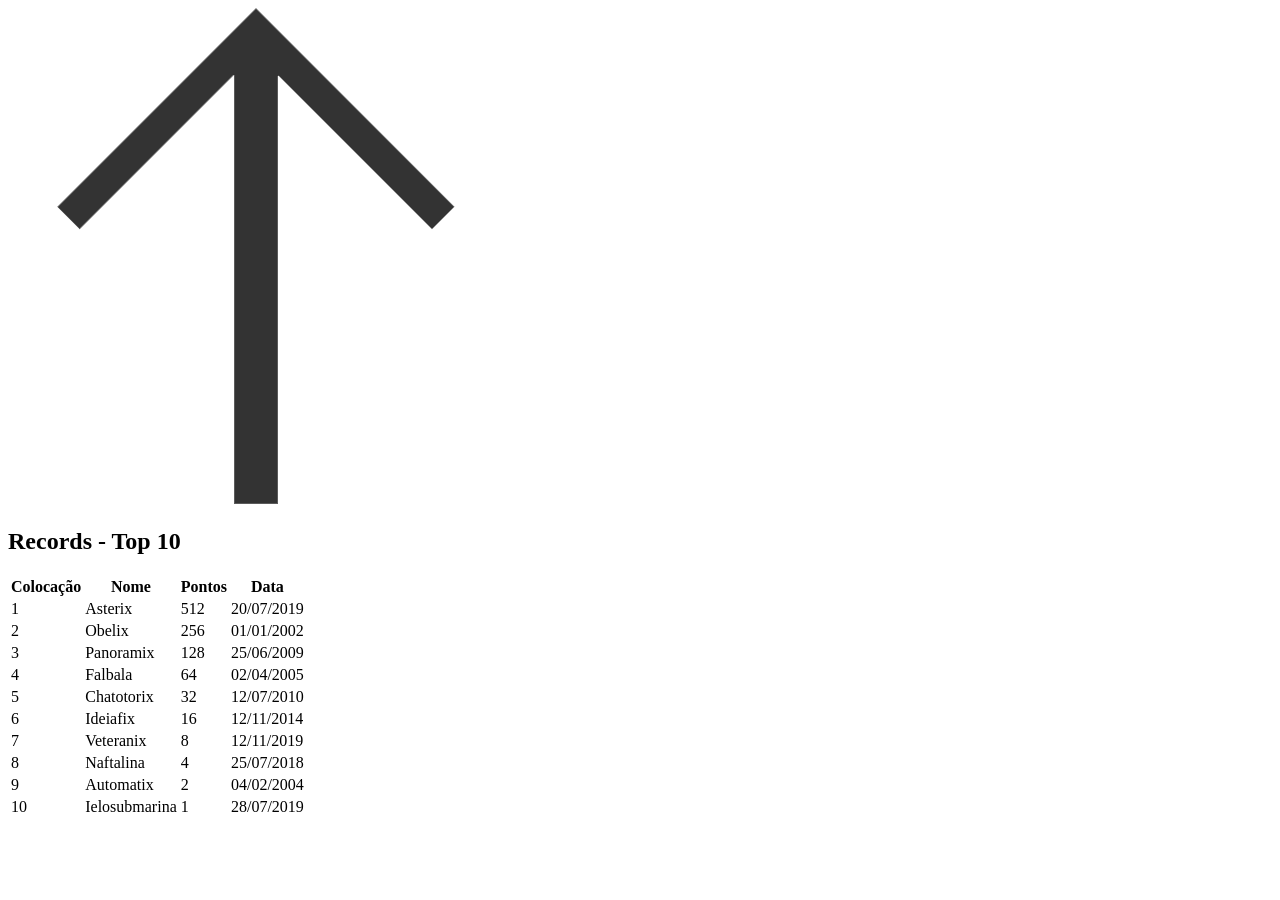
==== recordes.html @ ab6f2a53 "Whac a mole - HTML e imgs" ====
<!DOCTYPE html>
<html lang="pt-BR">
<head>
    <meta charset="UTF-8">
    <meta name="viewport" content="width=device-width, initial-scale=1.0">
    <title>Recordistas do Whac-A-Mole</title>
</head>
<body>
    <header>
        <div class="previousPage">
            <a href="tabuleiro.html" class="circulo">
                <img src="imagens/arrow-up.png" alt="seta para cima" class="arrow">
            </a>
        </div>
    </header>
    <section class="records">
        <div class="contentBox">
            <h2 class="heading">Records - Top 10</h2>
                        <table>
                <thead>
                    <tr>
                        <th>Colocação</th>
                        <th>Nome</th>
                        <th>Pontos</th>
                        <th>Data</th>
                    </tr>
                </thead>
                <tbody>
                    <tr>
                        <td>1</td>
                        <td>Asterix</td>
                        <td>512</td>
                        <td>20/07/2019</td>
                    </tr>
                    <tr>
                        <td>2</td>
                        <td>Obelix</td>
                        <td>256</td>
                        <td>01/01/2002</td>
                    </tr>
                    <tr>
                        <td>3</td>
                        <td>Panoramix</td>
                        <td>128</td>
                        <td>25/06/2009</td>
                    </tr>
                    <tr>
                        <td>4</td>
                        <td>Falbala</td>
                        <td>64</td>
                        <td>02/04/2005</td>
                    </tr>
                    <tr>
                        <td>5</td>
                        <td>Chatotorix</td>
                        <td>32</td>
                        <td>12/07/2010</td>
                    </tr>
                    <tr>
                        <td>6</td>
                        <td>Ideiafix</td>
                        <td>16</td>
                        <td>12/11/2014</td>
                    </tr>
                    <tr>
                        <td>7</td>
                        <td>Veteranix</td>
                        <td>8</td>
                        <td>12/11/2019</td>
                    </tr>
                    <tr>
                        <td>8</td>
                        <td>Naftalina</td>
                        <td>4</td>
                        <td>25/07/2018</td>
                    </tr>
                    <tr>
                        <td>9</td>
                        <td>Automatix</td>
                        <td>2</td>
                        <td>04/02/2004</td>
                    </tr>
                    <tr>
                        <td>10</td>
                        <td>Ielosubmarina</td>
                        <td>1</td>
                        <td>28/07/2019</td>
                    </tr>
                </tbody>
            </table>
        </div>
    </section>
</body>
</html>
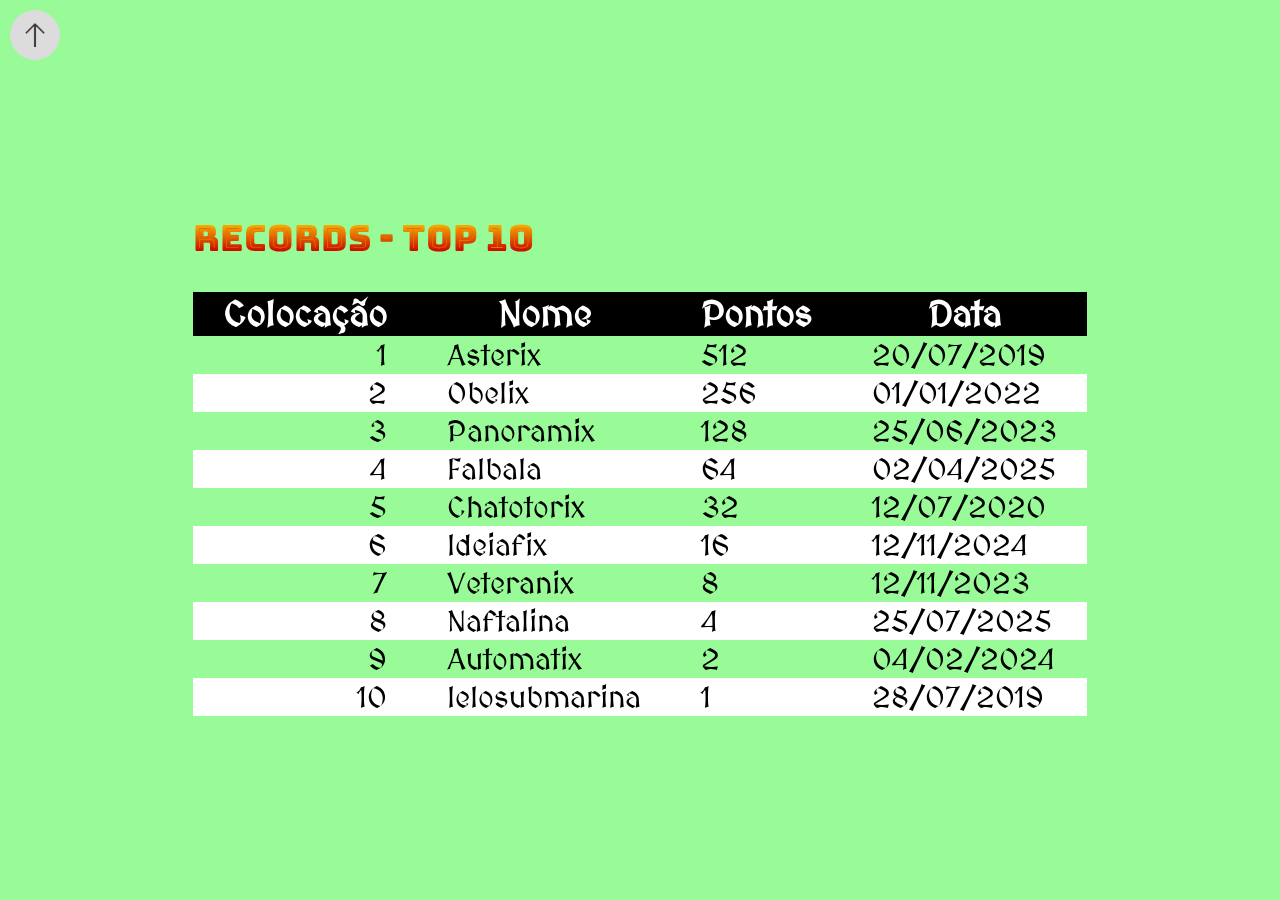
==== commit 5296a769: "Estilização em andamento" ====
--- a/recordes.html
+++ b/recordes.html
@@ -3,6 +3,11 @@
 <head>
     <meta charset="UTF-8">
     <meta name="viewport" content="width=device-width, initial-scale=1.0">
+    <link rel="preconnect" href="https://fonts.googleapis.com">
+    <link rel="preconnect" href="https://fonts.gstatic.com" crossorigin>
+    <link href="https://fonts.googleapis.com/css2?family=MedievalSharp&display=swap" rel="stylesheet">
+    <link href="https://fonts.googleapis.com/css2?family=Bungee+Spice&display=swap" rel="stylesheet">
+    <link rel="stylesheet" href="estilo.css">
     <title>Recordistas do Whac-A-Mole</title>
 </head>
 <body>
@@ -16,7 +21,7 @@
     <section class="records">
         <div class="contentBox">
             <h2 class="heading">Records - Top 10</h2>
-                        <table>
+            <table>
                 <thead>
                     <tr>
                         <th>Colocação</th>
@@ -36,49 +41,49 @@
                         <td>2</td>
                         <td>Obelix</td>
                         <td>256</td>
-                        <td>01/01/2002</td>
+                        <td>01/01/2022</td>
                     </tr>
                     <tr>
                         <td>3</td>
                         <td>Panoramix</td>
                         <td>128</td>
-                        <td>25/06/2009</td>
+                        <td>25/06/2023</td>
                     </tr>
                     <tr>
                         <td>4</td>
                         <td>Falbala</td>
                         <td>64</td>
-                        <td>02/04/2005</td>
+                        <td>02/04/2025</td>
                     </tr>
                     <tr>
                         <td>5</td>
                         <td>Chatotorix</td>
                         <td>32</td>
-                        <td>12/07/2010</td>
+                        <td>12/07/2020</td>
                     </tr>
                     <tr>
                         <td>6</td>
                         <td>Ideiafix</td>
                         <td>16</td>
-                        <td>12/11/2014</td>
+                        <td>12/11/2024</td>
                     </tr>
                     <tr>
                         <td>7</td>
                         <td>Veteranix</td>
                         <td>8</td>
-                        <td>12/11/2019</td>
+                        <td>12/11/2023</td>
                     </tr>
                     <tr>
                         <td>8</td>
                         <td>Naftalina</td>
                         <td>4</td>
-                        <td>25/07/2018</td>
+                        <td>25/07/2025</td>
                     </tr>
                     <tr>
                         <td>9</td>
                         <td>Automatix</td>
                         <td>2</td>
-                        <td>04/02/2004</td>
+                        <td>04/02/2024</td>
                     </tr>
                     <tr>
                         <td>10</td>
--- a/estilo.css
+++ b/estilo.css
@@ -0,0 +1,163 @@
+body {
+    margin: 0px;
+    border: 0px;
+    padding: 0px;
+}
+
+.banner img{
+    position: absolute;
+    top: 0;
+    left: 0;
+    width: 100%;
+    object-fit: cover;
+}
+
+.nextPage {
+    position: fixed;
+    bottom: 10px;
+    right: 10px;
+    display: flex;
+    align-items: center;
+    justify-content: center;
+    z-index: 3;
+}
+
+.circulo {
+    background-color: #DCDCDC;
+    border-radius: 50%;
+    width: 50px;
+    height: 50px;
+    display: flex;
+    align-items: center;
+    justify-content: center;
+}
+
+.arrow {
+    width: 24px;
+    height: 24px;
+}
+
+.regras {
+    height: 100vh;
+    display: flex;
+    background-color: #D0d0d0;
+}
+
+.regras .contentBox {
+    width: 100%;
+    padding: 50px;
+    background-color: #c0c0c0;
+}
+
+.regras .imgBox {
+    width: 100%;
+    background: url(imagens/Mole.png);
+    background-size: cover;
+    background-position: center;
+    background-repeat: no-repeat;
+}
+
+.previousPage {
+    position:fixed;
+    top: 10px;
+    left: 10px;
+    display: flex;
+    align-items: center;
+    justify-content: center;
+    z-index: 3;
+}
+
+.tabuleiro {
+    height: 100vh;
+    display: flex;
+    align-items: center;
+    justify-content: center;
+    background-color: #006400;
+}
+
+.gramado {
+    width: 536px;
+    height: 536px;
+    background-color: #008000;
+    display: flex;
+    align-items: center;
+    justify-content: space-around;
+    flex-wrap: wrap;
+    cursor: url(imagens/hammer.png), crosshair;
+    padding: 0px;
+    border: 2px solid #DCDCDC;
+}
+
+.gramado img {
+    padding: 25px 50px 25px 50px;
+    box-sizing: content-box;
+    width: 76px;
+    height: 61px;
+}
+
+.pontos {
+    width: 536px;
+    height: 536px;
+    display: flex;
+    justify-content: center;
+}
+
+.pontos th {
+    font-size: 50px;
+    font-family: 'Bungee Spice', sans-serif;
+    text-align: center;
+}
+
+.pontos td:first-child {
+    text-align: right;
+    font-size: 36px;
+    font-family: 'Bungee Spice', sans-serif;
+}
+
+#start {
+    width: 100%;
+    font-size: 36px;
+    border: 2px solid #000000;
+}
+
+.records {
+    background-color: #98FB98;
+    height: 100vh;
+    display: flex;
+    align-items: center;
+    justify-content: center;
+}
+
+.records table {
+    border-collapse: collapse;
+    font-family: 'MedievalSharp', cursive;
+}
+
+.records th {
+    background-color: #000000;
+    color: #FFFFFF;
+    text-align: center;
+    font-size: 36px;
+    padding-left: 30px;
+    padding-right: 30px;
+}
+
+.records td {
+    padding-left: 30px;
+    padding-right: 30px;
+    font-size: 30px;
+}
+
+.records tr:nth-child(even) {
+    background-color: #FFFFFF;
+}
+
+.records td:first-child, td:nth-child(1) {
+    text-align: right;
+}
+
+.records h2 {
+    text-align: left;
+    font-size: 36px;
+    font-family: 'Bungee Spice', sans-serif;
+}
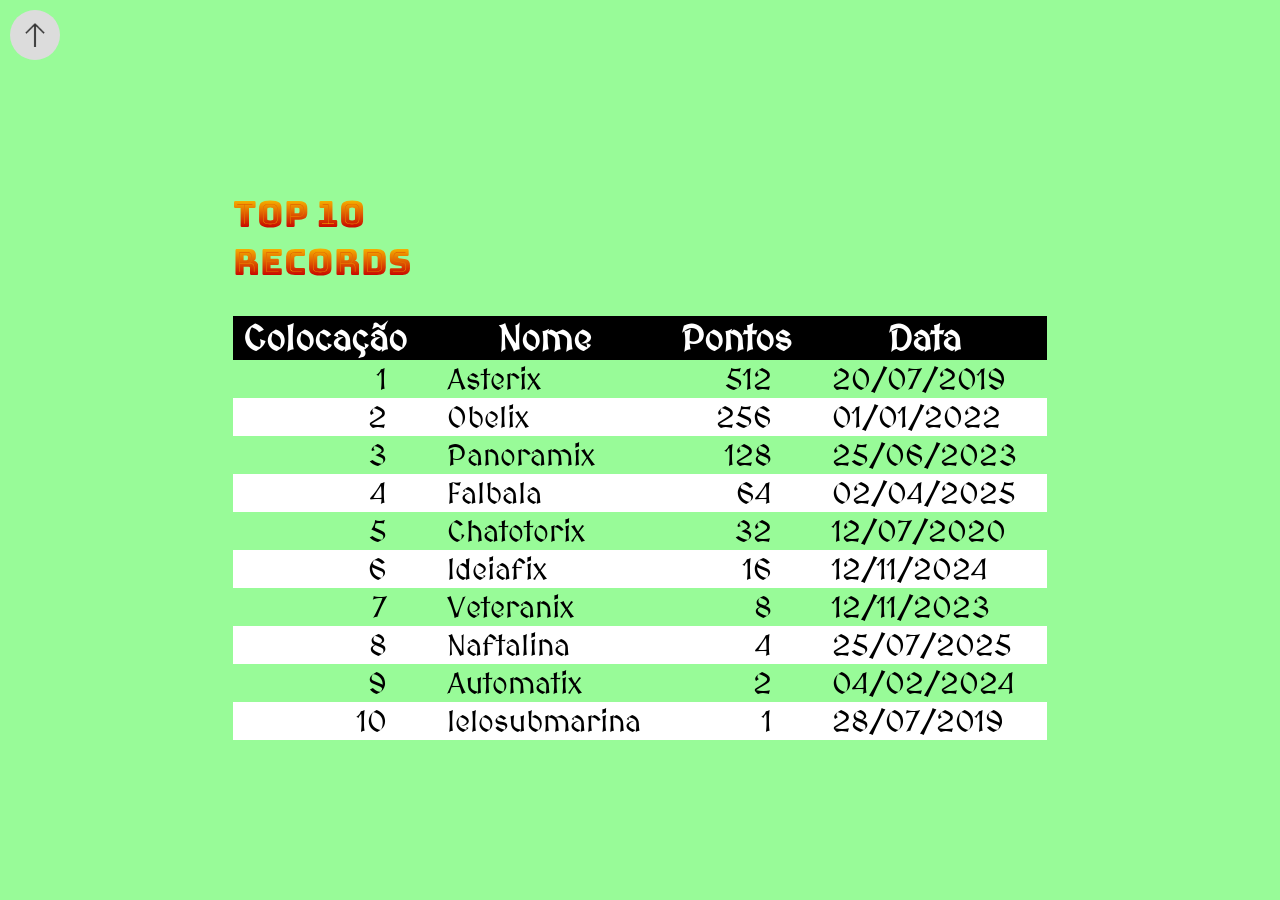
==== commit be24f1ab: "Feito o JS e jogo quase completo" ====
--- a/recordes.html
+++ b/recordes.html
@@ -20,7 +20,7 @@
     </header>
     <section class="records">
         <div class="contentBox">
-            <h2 class="heading">Records - Top 10</h2>
+            <h2 class="heading">Top 10<br>Records</h2>
             <table>
                 <thead>
                     <tr>
--- a/estilo.css
+++ b/estilo.css
@@ -152,7 +152,7 @@
     background-color: #FFFFFF;
 }
 
-.records td:first-child, td:nth-child(1) {
+.records td:first-child, td:nth-child(3) {
     text-align: right;
 }
 
@@ -160,4 +160,94 @@
     text-align: left;
     font-size: 36px;
     font-family: 'Bungee Spice', sans-serif;
+}
+
+.regras {
+    flex-direction:row;
+}
+
+.regras .contentBox {
+    width: unset;
+}
+
+.regras .imgBox {
+    height: 100%;
+}
+
+.tabuleiro {
+    flex-direction:row;
+    width: 100%;
+}
+
+.pontos th {
+    font-size: 30px;
+}
+
+.pontos td:first-child {
+    font-size: 20px;
+}
+
+.gramado {
+    width: 400px;
+    height: 400px;
+}
+
+.gramado img {
+    padding: 10px 30px 10px 30px;
+}
+
+.records tr th {
+    padding-left: 10px;
+    padding-right: 10px;
+}
+
+records th {
+    font-size: 18px;
+}
+
+records td {
+    padding-left: 10px;
+    padding-right: 10px;
+    font-size: 15px;
+}
+
+@media(max-width: 991px) {
+    .regras {
+        flex-direction: column;
+    }
+    .regras .imgBox {
+        height: 100%
+    }
+    .tabuleiro {
+        flex-direction: column-reverse;
+    }
+    .pontos th{
+        font-size: 30px;
+    }
+    .pontos td:first-child {
+        font-size: 20px;
+    }
+    .gramado {
+        width: 400px;
+        height: 400px;
+    }
+    .pontos {
+        width: 400px;
+        height: 400px;
+    }
+    .gramado imag {
+        padding: 10px 30px 10px 30px;
+    }
+    .records tr th {
+        padding-left: 10px;
+        padding-right: 10px;
+    }
+    .records th {
+        font-size: 18px;
+    }
+    .records td {
+        padding-left: 10px;
+        padding-right: 10px;
+        font-size: 15px;
+    }
 }
